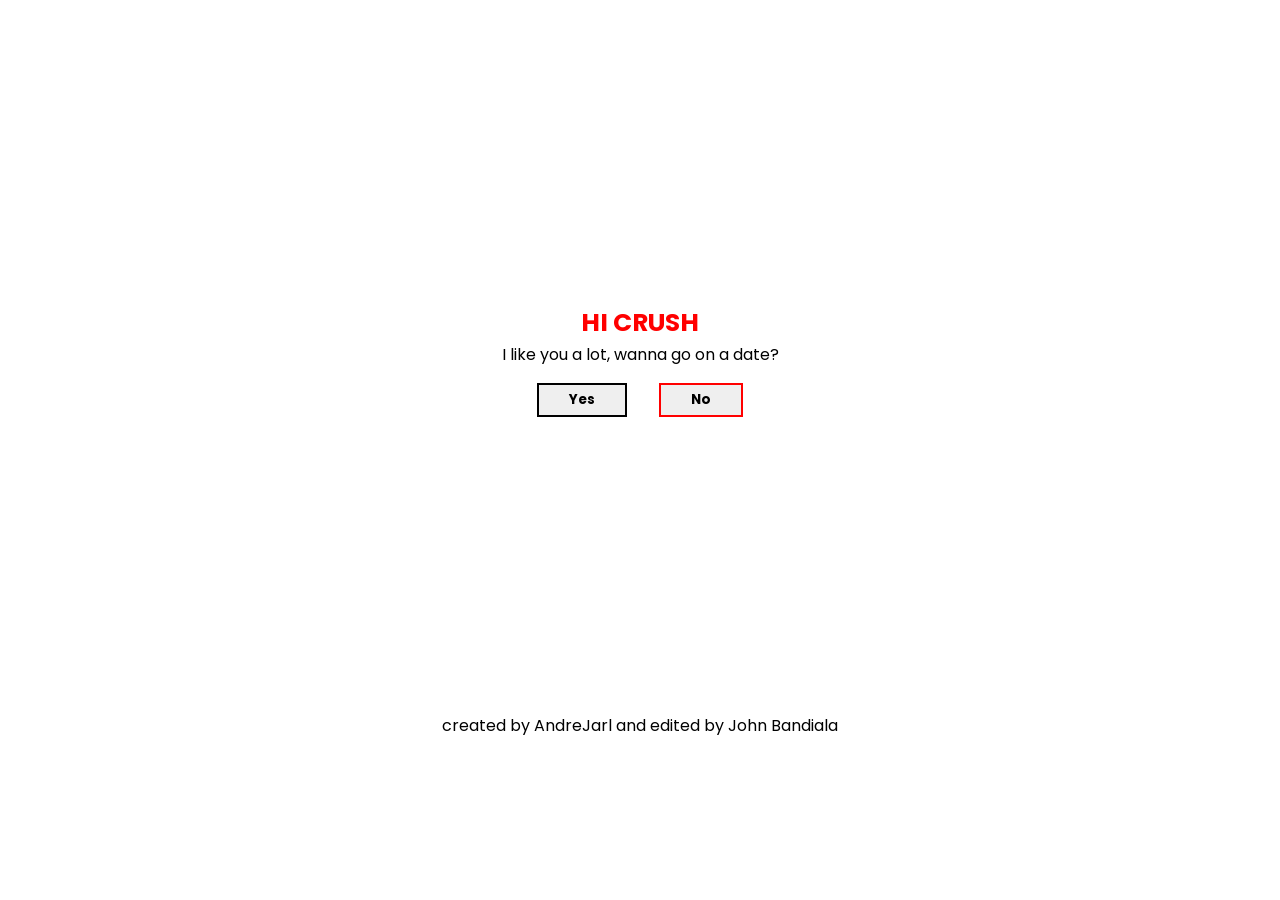
==== proposal.html @ 4928b651 "Add files via upload" ====
<!DOCTYPE html>
<html lang="en">
<head>
		<meta name="viewport" content="width=device-width, initial-scale=1.0">		
	<link rel="stylesheet" href="proposal.css">
				<meta charset="UTF-8">
				<title>Proposal</title>
</head>
<body>
				<div class="g1">
						<div class="group1">
  				<button id="btt1">NO</button>	
					<button id="btt2">NO</button>	
 		  		<button id="btt3">NO</button>	
					<button id="btt4">NO</button>	
					<button id="btt5">NO</button>	
					<button id="btt6">NO</button>	
					<button id="btt7">NO</button>				
					<button id="btt8">NO</button>	
					<button id="btt9">NO</button>	
					<button id="btt10">NO</button>	
					<button id="btt11">NO</button>	
					<button id="btt12">NO</button>	
					
				</div>		
							<div class="images1">
				<img class="sadcat" id="sadcat" src="sadcat.jpeg" alt="">
		<img class="crying" id="crying" src="sad-guy-crying-guy.gif" alt="">
		
	<img class="sadboi" id="sadboi" src="sadboi.jpeg" alt="">
	<img id="sadsad" src="sadsad.jpeg" alt="">
	</div
					</div>
				
				<div class="ask">
						
												<p> <span class="crush">HI CRUSH</span> <br>
																I like you a lot, wanna go on a date?</p>
								<div class="btn">
<a href="yes.html"><button id="btn1">Yes</button>		</a>			    <button id="btn2">No</button>
								</div>				
<img id="hands" src="hands.png" alt="">								
				</div>					
				
				<div class="g1">
				<div class="images2">
								<div class="group1">
  					<button id="bbtt1">NO</button>	
					<button id="bbtt2">NO</button>	
 		  		<button id="bbtt3">NO</button>	
					<button id="bbtt4">NO</button>	
					<button id="bbtt5">NO</button>	
					<button id="bbtt6">NO</button>	
					<button id="bbtt7">NO</button>				
					<button id="bbtt8">NO</button>	
					<button id="bbtt9">NO</button>	
					<button id="bbtt10">NO</button>	
					<button id="bbtt11">NO</button>	
					<button id="bbtt12">NO</button>	
				</div>
								
								<div class="images1">
				
	<img class="sadman" id="sadman" src="sadman.jpeg" alt="">
	
	<img class="hahahuhu" id="hahahuhu" src="sad-man-tik-tok-meme.gif" alt="">
	
	<img id="hang" src="hang.jpeg" alt="">
	
	<img id="frog" src="frog.jpeg" alt="">
	
	</div>																	
				</div>
				
				<div class="fff">
								<p>created by AndreJarl and edited by John Bandiala</p>
				</div>
				
				<script src="proposalv2.js"></script>
</body>
</html>
---- proposal.css ----
@import url('https://fonts.googleapis.com/css2?family=Pacifico&family=Poppins:ital,wght@0,100;0,200;0,300;0,400;0,500;0,600;0,700;0,800;0,900;1,100;1,200;1,300;1,400;1,500;1,600;1,700;1,800&display=swap');

body{
				background: white;
				font-family: Poppins;
}


.g1{
				display: flex;
				justify-content: center;
				align-items: center;
				flex-direction: column;
				position: relative;
}

.images1 img{
				width: 150px;
}

.images1{
				position: absolute;
				top: 0;
				display: grid;
				grid-template-columns: 1fr 1fr;
				gap:2em;
				margin-left: 1em;
				margin-right: 1em;
}

.group1{
				display: grid;
				grid-template-columns: 1fr 1fr 1fr ;
				gap:2em;
				margin-left: 1em;
				margin-right: 1em;
				z-index: 55;
			margin-top: 2em;
			opacity:;
}

.group1 button{
				padding-left: 30px;
				padding-right: 30px;
				padding-top: 5px ;
				padding-bottom:5px ;
				font-weight: bold;
				font-family: Poppins;
	    z-index: 4444;
	    border: 2px solid red;
}
.group1 button:hover{
				background: white;
				border: 2px solid black;
}

.ask{
				
				display: flex;
				justify-content: center;
				align-items: center;
				flex-direction: column;
				border-radius: 5px;
			z-index: 5555555;
				padding-top: 1em;
				padding-bottom: 1em;
				text-align: center;
				margin-top: em;
			position: relative;											
										
}

.btn{
				display: flex;
				justify-content:center;
				align-items: center;
				gap: 2em;				
}

#btn1{
				padding-left: 30px;
				padding-right: 30px;
				padding-top: 5px ;
				padding-bottom:5px ;
				font-weight: bold;
				font-family: Poppins;
				border: 2px solid black;
}
#btn1:hover{
				background: white;
				border: 2px solid black;
}
#btn2:hover{
				background: white;
				border: 2px solid black;
}
#btn2{
				padding-left: 30px;
				padding-right: 30px;
				padding-top: 5px ;
				padding-bottom:5px ;
				font-weight: bold;
				font-family: Poppins;
				border: 2px solid red;
				
	
}

.crush{
				font-size: 25px;
				margin-bottom: 2em;
				font-weight: bold;
				color: red;
}
#hands{
				width: 50px;
				position: absolute;
				top: 12em;
				left: 4em;
				animation: bounce2 2s ease infinite;
				opacity: 0;
}
#sadman{
				transform: translateY(-2em);		
				opacity: 0;
}
#hang{
		transform: translateY(-4em);		
		opacity: 0;
}
#frog{
				transform: translateY(-4em);	
				opacity: 0;	
}

#hahahuhu{
				opacity: 0;
}

#sadcat{
				opacity: 0;
}
#sadboi{
				opacity: 0;
}

#crying{
				opacity: 0;
}
#sadsad{
				opacity: 0;
}


@keyframes bounce2 {
	0%, 20%, 50%, 80%, 100% {transform: translateY(0);}
	40% {transform: translateY(-20px);}
	60% {transform: translateY(-15px);}
}

/*BUTTONS OPACITY*/

#btt1{
				opacity: 0;
}
#btt2{
				opacity: 0;
}
#btt3{
				opacity: 0;
}
#btt4{
				opacity: 0;
}
#btt5{
				opacity: 0;
}
#btt6{
				opacity: 0;
}
#btt7{
				opacity: 0;
}
#btt8{
				opacity: 0;
}
#btt9{
				opacity: 0;
}
#btt10{
				opacity: 0;
}
#btt11{
				opacity: 0;
}
#btt12{
				opacity: 0;
}

       /*BUTTONS2 OPACITY*/
#bbtt1{
				opacity: 0;
}
#bbtt2{
				opacity: 0;
}
#bbtt3{
				opacity: 0;
}
#bbtt4{
				opacity: 0;
}
#bbtt5{
				opacity: 0;
}
#bbtt6{
				opacity: 0;
}
#bbtt7{
				opacity: 0;
}
#bbtt8{
				opacity: 0;
}
#bbtt9{
				opacity: 0;
}
#bbtt10{
				opacity: 0;
}
#bbtt11{
				opacity: 0;
}
#bbtt12{
				opacity: 0;
}

.fff{
display: flex;
				justify-content: center;
				align-items: center;
}
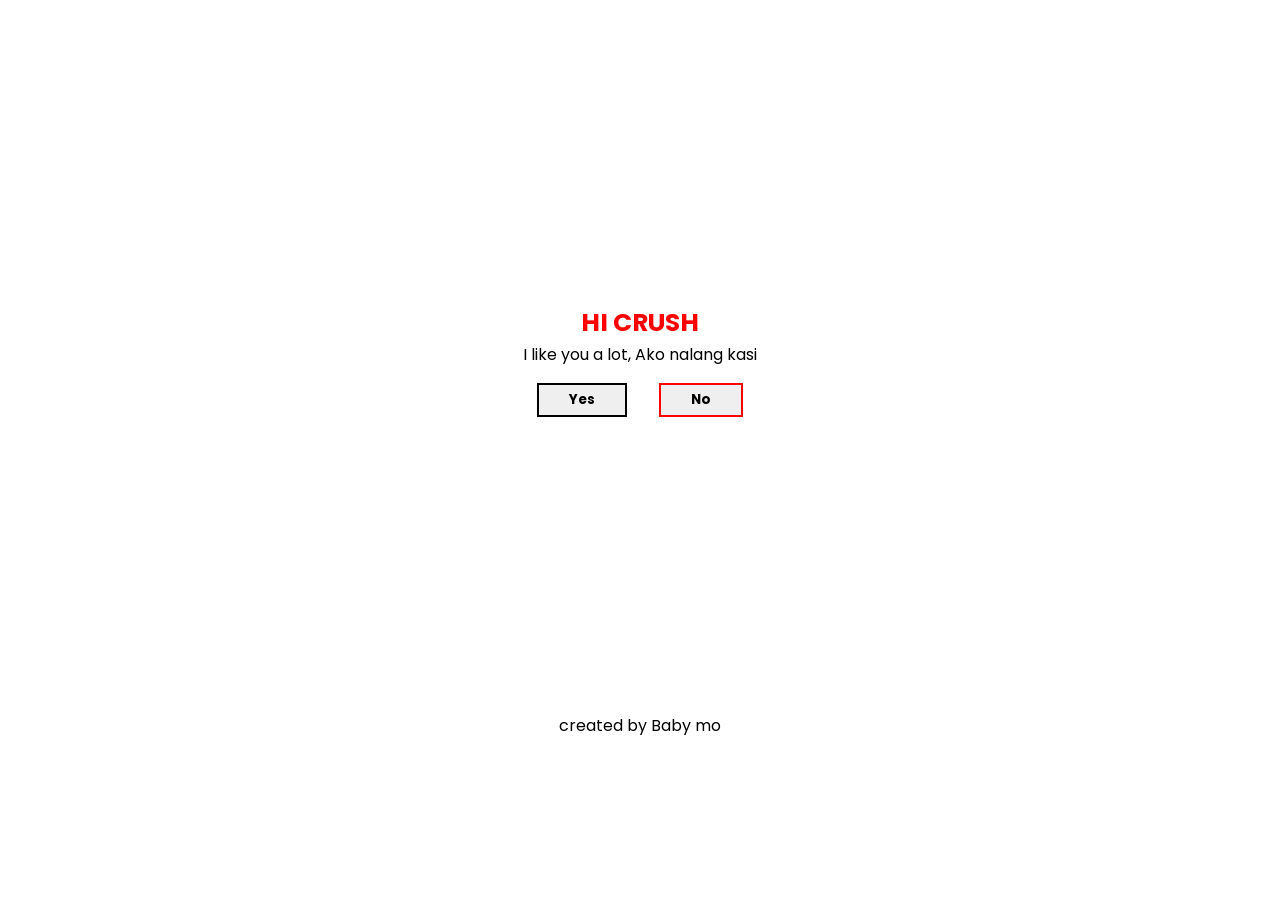
==== commit 5685a09a: "Add files via upload" ====
--- a/proposal.html
+++ b/proposal.html
@@ -4,7 +4,7 @@
 		<meta name="viewport" content="width=device-width, initial-scale=1.0">		
 	<link rel="stylesheet" href="proposal.css">
 				<meta charset="UTF-8">
-				<title>Proposal</title>
+				<title>Loveyou</title>
 </head>
 <body>
 				<div class="g1">
@@ -35,7 +35,7 @@
 				<div class="ask">
 						
 												<p> <span class="crush">HI CRUSH</span> <br>
-																I like you a lot, wanna go on a date?</p>
+																I like you a lot, Ako nalang kasi</p>
 								<div class="btn">
 <a href="yes.html"><button id="btn1">Yes</button>		</a>			    <button id="btn2">No</button>
 								</div>				
@@ -73,7 +73,7 @@
 				</div>
 				
 				<div class="fff">
-								<p>created by AndreJarl and edited by John Bandiala</p>
+								<p>created by Baby mo</p>
 				</div>
 				
 				<script src="proposalv2.js"></script>
